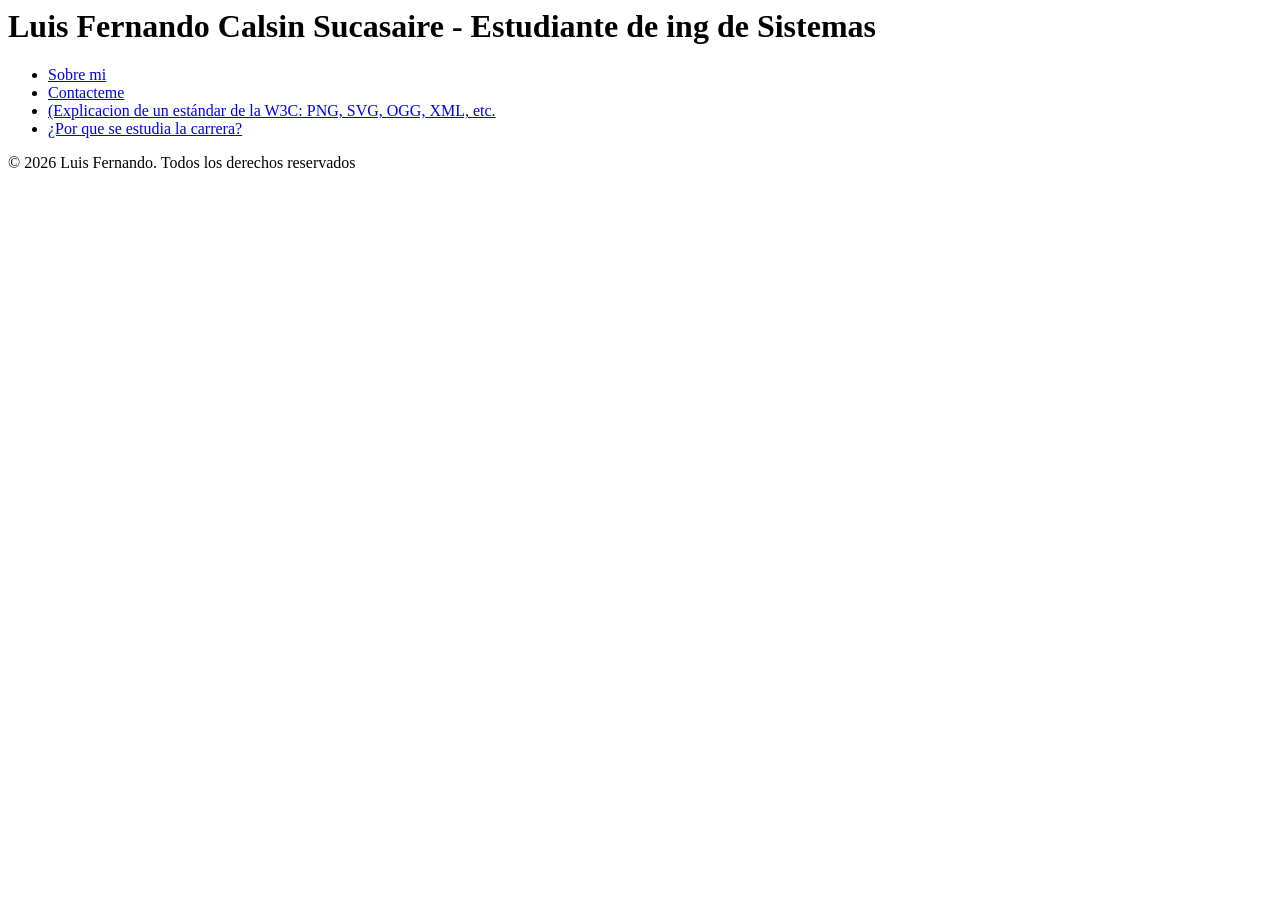
==== lab01/index.html @ a866a1f5 "aarreglando el nombre de las carpetas" ====
<!Doctype>
<html lang="es">
    <head>
        <meta charset="UTF-8">
        <meta name="viewport" content="width=device-width, initial-scale=1.0">
        <title>Perfil profecional</title>
    </head>
    <body>
        <header>
            <h1>Luis Fernando Calsin Sucasaire - Estudiante de ing de Sistemas</h1>
            <ul>
                <li><a href="author.html">Sobre mi</a></li>
                <li><a href="contact.html">Contacteme</a></li>
                <li><a href="w3c.html">(Explicacion de un estándar de la W3C: PNG, SVG, OGG, XML, etc.</a></li>
                <li><a href="system.html">¿Por que se estudia la carrera?</a></li>
            </ul>
        </header>
        <main>

        </main>
        <footer>
            <p>© 2026 Luis Fernando. Todos los derechos reservados</p>
        </footer>
    </body>
</html>
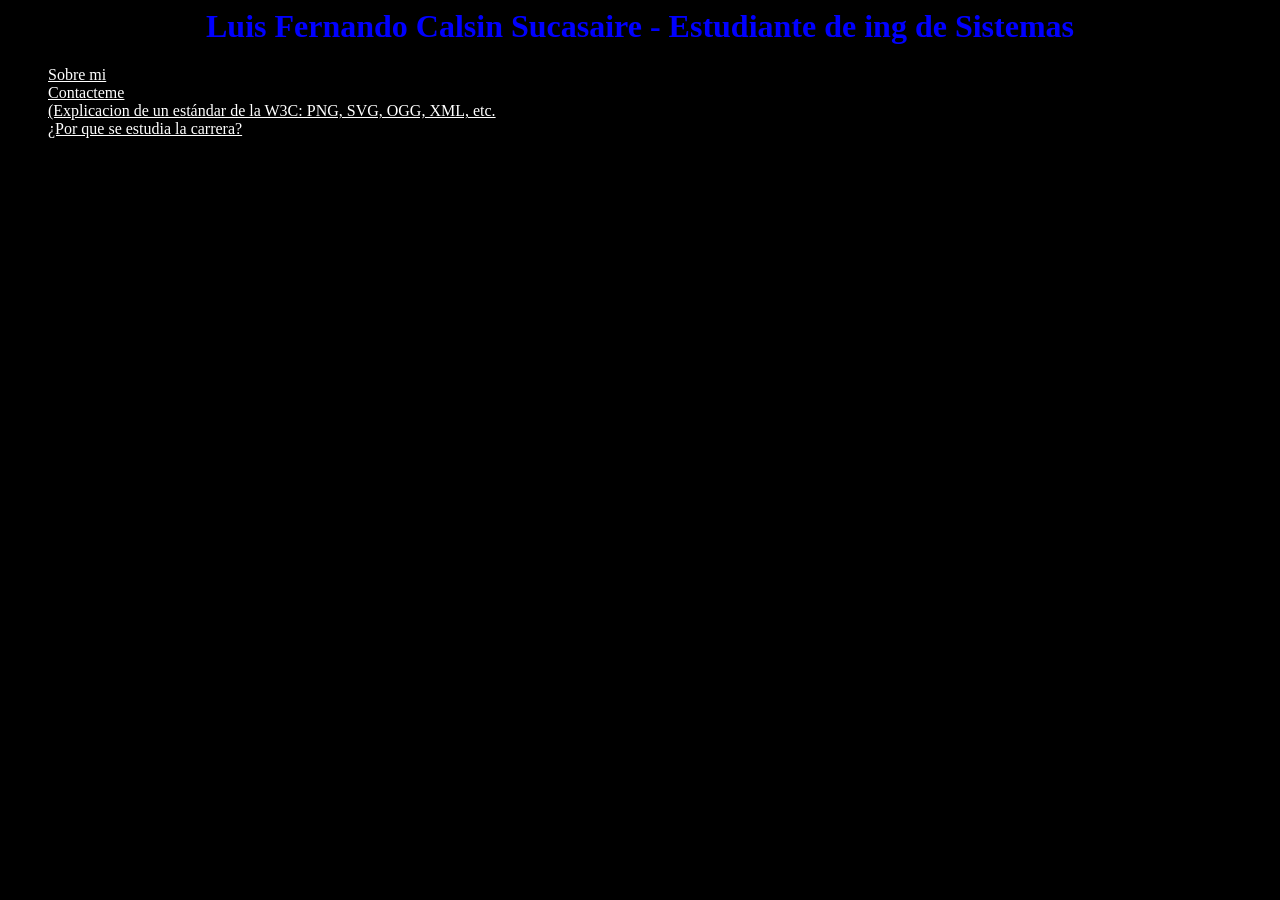
==== commit 18a0ac1b: "agregando el stilo a los principales elementos" ====
--- a/lab01/index.html
+++ b/lab01/index.html
@@ -3,12 +3,13 @@
     <head>
         <meta charset="UTF-8">
         <meta name="viewport" content="width=device-width, initial-scale=1.0">
+        <link rel="stylesheet" href="css/styles.css">
         <title>Perfil profecional</title>
     </head>
     <body>
         <header>
             <h1>Luis Fernando Calsin Sucasaire - Estudiante de ing de Sistemas</h1>
-            <ul>
+            <ul class="lista-color">
                 <li><a href="author.html">Sobre mi</a></li>
                 <li><a href="contact.html">Contacteme</a></li>
                 <li><a href="w3c.html">(Explicacion de un estándar de la W3C: PNG, SVG, OGG, XML, etc.</a></li>
--- a/lab01/css/styles.css
+++ b/lab01/css/styles.css
@@ -0,0 +1,13 @@
+body{
+    background-color: black;
+}
+h1{
+    color: blue;
+    text-align: center;
+}
+.lista-color a:link{
+    color: rgb(255, 255, 255) ;
+}
+.lista-color a:visited{
+    color: antiquewhite;
+}
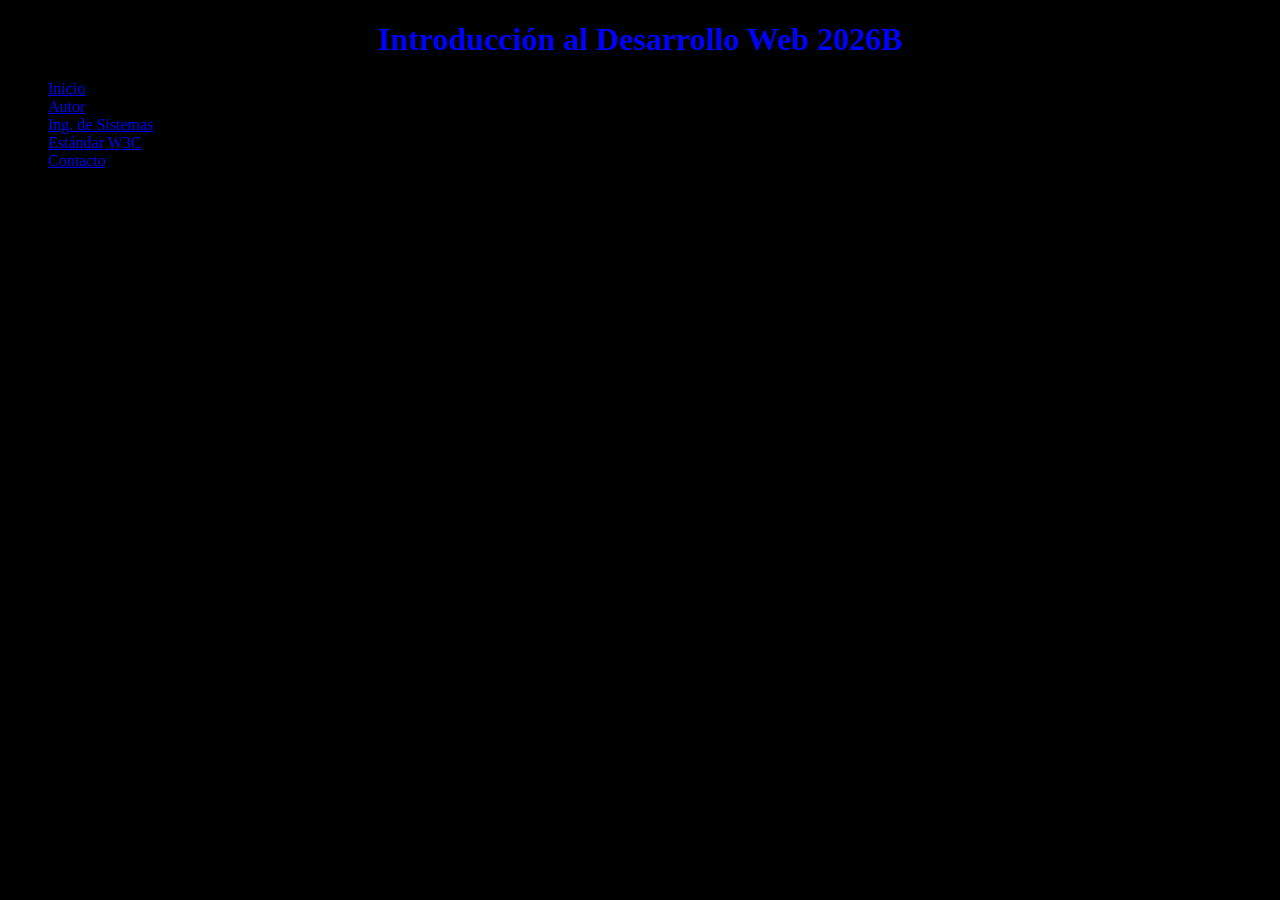
==== commit d2cc695e: "Actualización de lista de integrantes en index" ====
--- a/lab01/index.html
+++ b/lab01/index.html
@@ -1,26 +1,39 @@
-<!Doctype>
+<!DOCTYPE html>
 <html lang="es">
-    <head>
-        <meta charset="UTF-8">
-        <meta name="viewport" content="width=device-width, initial-scale=1.0">
-        <link rel="stylesheet" href="css/styles.css">
-        <title>Perfil profecional</title>
-    </head>
-    <body>
-        <header>
-            <h1>Luis Fernando Calsin Sucasaire - Estudiante de ing de Sistemas</h1>
-            <ul class="lista-color">
-                <li><a href="author.html">Sobre mi</a></li>
-                <li><a href="contact.html">Contacteme</a></li>
-                <li><a href="w3c.html">(Explicacion de un estándar de la W3C: PNG, SVG, OGG, XML, etc.</a></li>
-                <li><a href="system.html">¿Por que se estudia la carrera?</a></li>
+<head>
+    <meta charset="UTF-8">
+    <meta name="viewport" content="width=device-width, initial-scale=1.0">
+    <title>Portada - Laboratorio 01</title>
+    <link rel="stylesheet" href="css/styles.css">
+</head>
+<body>
+    <header>
+        <h1>Introducción al Desarrollo Web 2026B</h1>
+        <nav>
+            <ul>
+                <li><a href="index.html">Inicio</a></li>
+                <li><a href="author.html">Autor</a></li>
+                <li><a href="system.html">Ing. de Sistemas</a></li>
+                <li><a href="w3c.html">Estándar W3C</a></li>
+                <li><a href="contact.html">Contacto</a></li>
             </ul>
-        </header>
-        <main>
-
-        </main>
-        <footer>
-            <p>© 2026 Luis Fernando. Todos los derechos reservados</p>
-        </footer>
-    </body>
+        </nav>
+    </header>
+    <main>
+        <section>
+            <h2>Información del Curso y Grupo</h2>
+            <p><strong>Profesor:</strong> Carlo Corrales</p>
+            <p><strong>Escuela:</strong> Ingeniería de Sistemas</p>
+            <h3>Integrantes del Grupo:</h3>
+            <ul>
+                <li>Calsin Sucasaire Luis Fernando</li>
+                <li>Sacari Pacoambia Delisse Anamilé</li>
+                <li>Vera Salcedo Luis Alberto</li>
+            </ul>
+        </section>
+    </main>
+    <footer>
+        <p>© 2026 Trabajo Colaborativo - Todos los derechos reservados.</p>
+    </footer>
+</body>
 </html>
